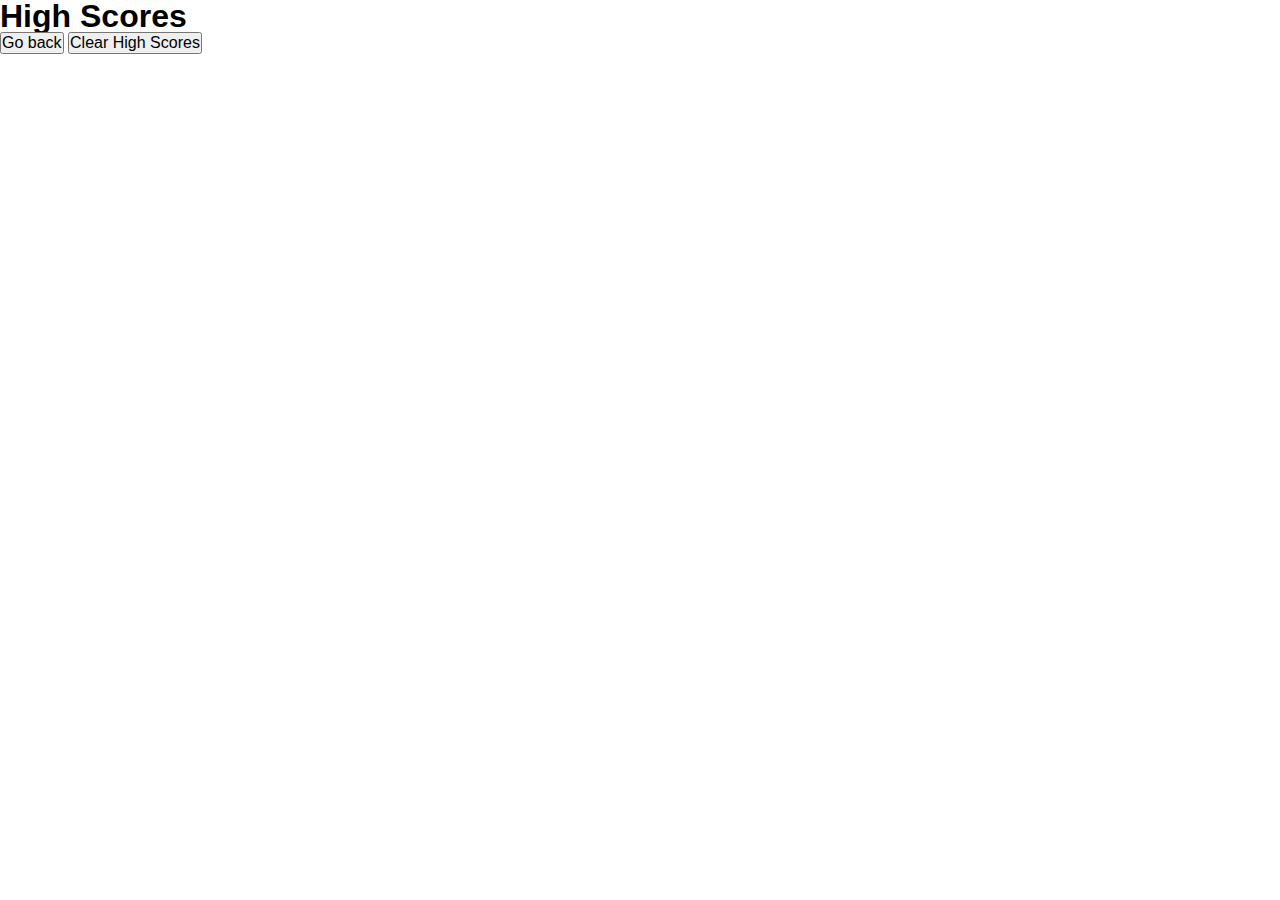
==== highscores.html @ 8b4f45d5 "Added highscores.html and elements to index.html" ====
<!DOCTYPE html>
<html lang="en">
  <head>
    <meta charset="UTF-8" />
    <meta
      name="viewport"
      content="width=device-width, initial-scale=1.0"
    />
    <meta http-equiv="X-UA-Compatible" content="ie=edge" />
    <title>Highscores</title>

    <link rel="stylesheet" href="./assets/css/reset.css" />
    <link rel="stylesheet" href="./assets/css/styles.css" />
  </head>
  <body>
    <div class="container">
      <h1>High Scores</h1>
      <ol id="high-scores"></ol>
      <a href="index.html"><button>Go back</button></a>
      <button id="clear-scores">Clear High Scores</button>
    </div>

    <script src="./assets/js/script.js"></script>
  </body>
</html>
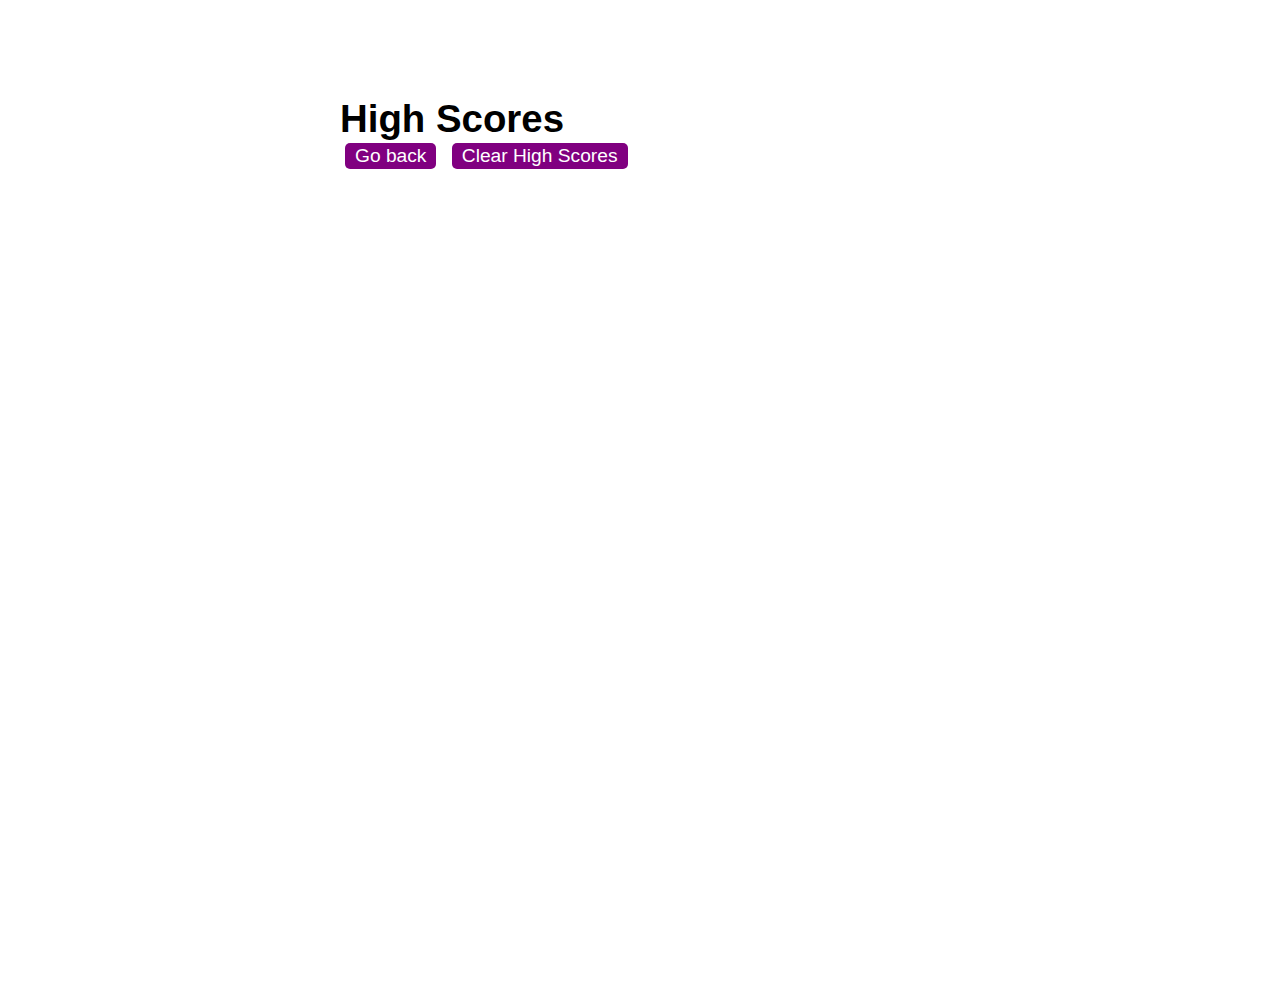
==== commit 6d8cf38a: "Added script2.js and more to script.js" ====
--- a/highscores.html
+++ b/highscores.html
@@ -8,10 +8,10 @@
     />
     <meta http-equiv="X-UA-Compatible" content="ie=edge" />
     <title>Highscores</title>
+    <link rel="stylesheet" href="./assets/css/reset.css" />
+    <link rel="stylesheet" href="./assets/css/style.css" />
+  </head>
 
-    <link rel="stylesheet" href="./assets/css/reset.css" />
-    <link rel="stylesheet" href="./assets/css/styles.css" />
-  </head>
   <body>
     <div class="container">
       <h1>High Scores</h1>
@@ -20,6 +20,6 @@
       <button id="clear-scores">Clear High Scores</button>
     </div>
 
-    <script src="./assets/js/script.js"></script>
+    <script src="./assets/js/script2.js"></script>
   </body>
 </html>
--- a/assets/css/style.css
+++ b/assets/css/style.css
@@ -0,0 +1,81 @@
+body {
+  font-family: Arial, Helvetica, sans-serif;
+  font-size: 120%;
+}
+
+a {
+  color: purple;
+  text-decoration: none;
+  transition: color 0.1s;
+}
+
+a:hover {
+  color: violet;
+}
+
+button {
+  display: inline-block;
+  margin: 5px;
+  cursor: pointer;
+  font-size: 100%;
+  background-color: purple;
+  border-radius: 5px;
+  padding: 2px 10px;
+  color: white;
+  border: 0;
+  transition: background-color 0.1s;
+}
+
+button:hover {
+  background-color: violet;
+}
+
+.options button {
+  display: block;
+}
+
+input[type="text"] {
+  font-size: 100%;
+}
+
+p {
+  width: 90%;
+  padding: 20px 0;
+  margin: 0 auto;
+}
+
+ol {
+  padding-left: 0px;
+  max-height: 400px;
+  overflow: auto;
+}
+
+li {
+  padding: 5px;
+  list-style: decimal inside none;
+}
+
+.container {
+  margin: 100px auto 0 auto;
+  max-width: 600px;
+}
+
+.hidden {
+  display: none;
+}
+
+.start {
+  text-align: center;
+}
+
+#high-scores {
+  position: absolute;
+  top: 10px;
+  left: 10px;
+}
+
+#countdown {
+  position: absolute;
+  top: 10px;
+  right: 10px;
+}
